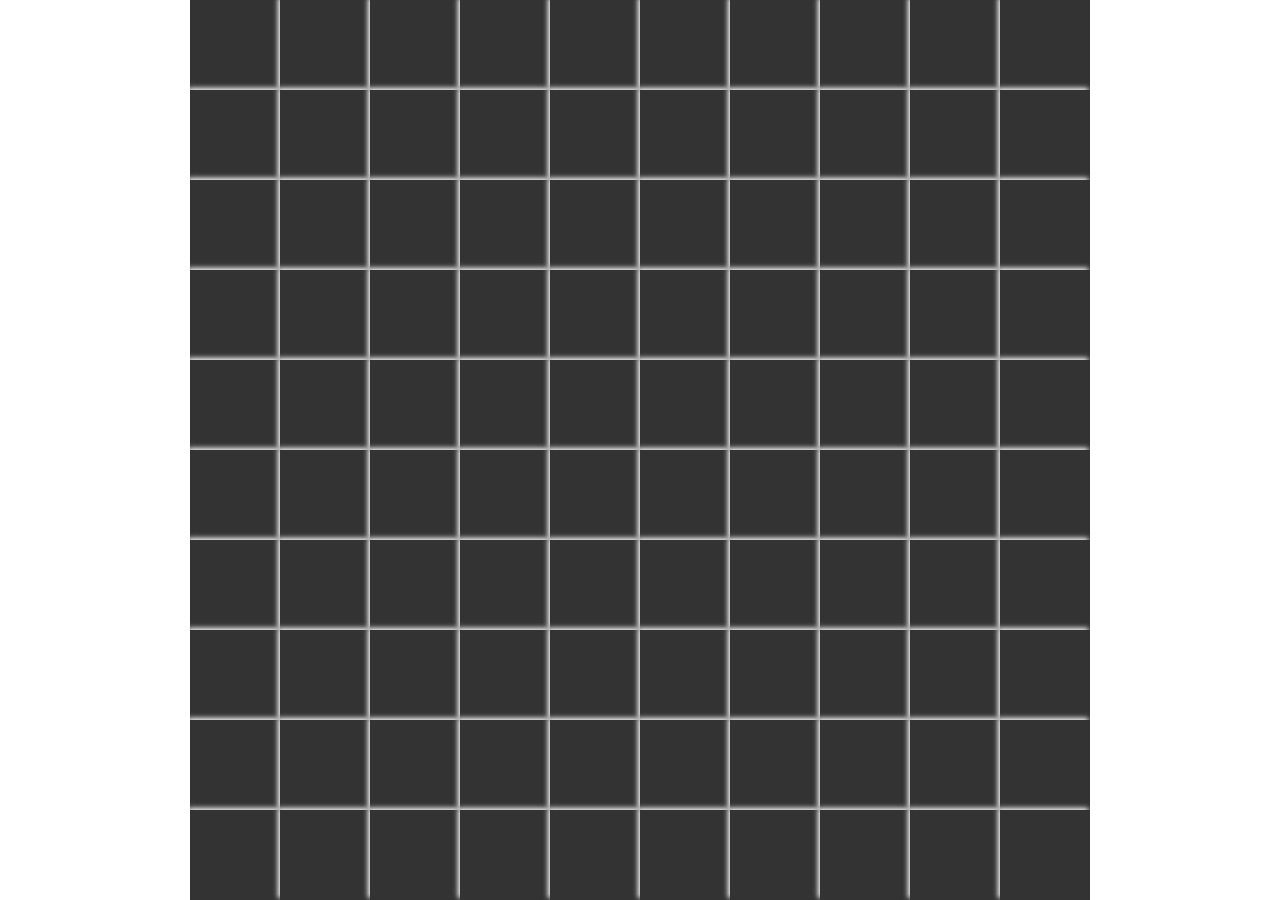
==== pages/demineur/index.html @ a5fec1d0 "sfs" ====
<html> <!-- prerequis : il y a juste un formule a comprendre mais qui sera bcp repetée. Celle du centrage d'un element... -->
	<head><!-- ... pour se faire on va prendre la taille de l'élément au dessus. on va soustraire la taille de notre élément a centrer et on divise ce résultat par deux pour avoir le meme nombre en haut que en bas -->
		<meta charset="utf-8">
		<script src="http://ajax.googleapis.com/ajax/libs/jquery/1.11.1/jquery.min.js"></script>
		<script>
		var time =0;
		var interval_timer = setInterval(function(){ // interval de 1 sec = 1000
			if(time<120){ // on laisse 120*1s aux joueurs pour résoudre le puzzle
				time++; // a chaque seconde on rajoute un a la var
			}
			else{
				$("#fin").css({display:"block",top: (document.body.offsetHeight-60)/2+"px",backgroundColor:"red"}); // apparition du bandeau de fin au centre de l'écran
				$("#fin").html("vous avez perdu"); // texte que seul les loosers verront
				fini=-1;// le jeu est fini avec perte
			}
			var reste = 120-time
			$("#timer").html("temps : "+reste);
		},1000)
		var fini=0; //var pour compter nbre de cases vertes
		var tab=[]; // var pour stocker x bombes
			function create(){
				var res=""; // inisiation de la var de sorti de nos 100 cases
				for(i=0;i<15;i++){ // for ou le 5 est = au nbre de bombes que l'on veut
					do{
						tab[i] = Math.floor((Math.random() * 100) + 1);//prend un nombre de 1 a 100
					}
					while(tab[i]==tab[i-1]||tab[i]==tab[i-2]||tab[i]==tab[i-3]||tab[i]==tab[i-4]||tab[i]==tab[i-5]) //compare avec les elements précédents si ce nombre existe déja si oui prend un autre nombre
				}
				for(k=1;k<101;k++){
					if(k==11||k==21||k==31||k==41||k==51||k==61||k==71||k==81||k==91){ //retour a la ligne apres 10 cases
						res+="<br>"
					}
					if(tab.indexOf(k)!=-1){ // mise en place des bombes sur les cases choisies auparavant (attribut bombe = 1)
						res+='<div id='+k+' class="case" onclick="ifbombe(this)" bombe=1></div>';
					}
					else{	// case sans bombes  ( bombe = 0)
						res+='<div id='+k+' class="case" onclick="ifbombe(this)" bombe=0></div>';
					}
				}
				$("#container").html(res); // on ecrit la var res dans le container
				calculateSize();
			}
			function calculateSize(){
				var h= document.body.offsetHeight; // on récupere la hauteur du body (attenion mis a 100% de haut dans css sinon ne marche pas)
				var l= document.body.offsetWidth; // on récupere la largeur du body (attenion mis a 100% de large dans css sinon ne marche pas)
				if(l<h){ //controle pour tjs avoir un carré qui prend tt l'ecran, si longeur plus petit que largeur...
					$(".case").css({width: l/10+"px"}); //...on prend la largeur et on la divise par le nombre de case que l'on souhaite
					$("#container").css({marginTop:(h-l)/2+"px"}); // et on centre le container au milieu de la page en hauteur; h-l donne l'espace sans le container qu'on divise par 2 pour haut et bas
				}
				else if(l>h){ // si hauteur plus petit que largeur...
					$(".case").css({width: h/10+"px"}); // on prend la hauteur et on la divise par le nombre de case que l'on souhaite
					$("#container").css({marginLeft:(l-h)/2+"px"}); // et on centre le container au milieu de la page en largeur
				}
				else{
					$(".case").css({width: h/10+"px"});//dans le cas ou la largeur et egal a la hauter on ne centre rien et on peut prendre soit l/10 soit h/10
				}
				var t= document.getElementById("1").offsetWidth;//on recupere la largeur de la case 1
				$(".case").css({
					height: 30+"px", // on donne a la case la hauter du texte definit dans le css
					paddingTop: (t-30)/2+"px", // on prend la largeur, on enleve t pour trouver l'espace restant et on le divise par deux pour en haut et en bas
					paddingBottom: (t-30)/2+"px", // cela permet d'avoir notre texte tjs centré au milieu de la div en hauteur
				});
			}
			function ifbombe(a){ // lors d'un click sur une case; a correspond à this c'est a dire tt ce qui est inclu dans l'objet cliqué
				if(fini>=0&&fini<=95){ // si le jeu n'est pas fini; empeche de cliquer après la fin du jeu
					var id= a.id // on recupere l'id de la case cliquée
					if($("#"+id).attr("bombe")==1){ // si il y a une bombe
						$("#"+id).css("background-color","red"); // couleur de fond rouge
							$("#fin").css({display:"block",top: (document.body.offsetHeight-60)/2+"px",backgroundColor:"red"}); // apparition du bandeau de fin au centre de l'écran
							$("#fin").html("vous avez perdu"); // texte que seul les loosers verront
							clearInterval(interval_timer); // stop le timer en cas de perte
							fini=-1;// le jeu est fini avec perte
					}
					else if($("#"+id).css("background-color")=="rgb(51, 51, 51)"){ // controle pour voir si la balise n'a pas deja été cliquée
						$("#"+id).css("background-color","green"); // on met un fond vert a la case ce qui l'empeche d'etre re-cliquer
						$("#"+id).html(calculbombe(a)); // on retourne le nombre de bombe autour de la case
						fini++;	// on ajoute 1 a la balise de fin 
						if(fini==95){ // si cliquer sur tt les cases sauf les rouges
							$("#fin").css({display:"block",top: (document.body.offsetHeight-60)/2+"px"}); // bandeau de fin au centre de l'écran; taille du body - taille du bandeau = taille de vide
							$("#fin").html("vous avez gagné"); //texte pour les winners
							clearInterval(interval_timer); // stop le timer en cas de gain
						}
					}
				}
			}
			function calculbombe(a){
				var count=0; // var pour definir le nbre de bombes de base il y a zéro bombe autour
				var id= a.id // on recuperer denouveau l'id de la case cliquée
				if(id==1||id==11||id==21||id==31||id==41||id==51||id==61||id==71||id==81||id==91){// si la case se trouve sur le coté gauche
					var val=[-10,-9,1,10,11];// on ne prend pas les 3 cases plus a gauche qu'elle
				}
				else if(id==10||id==20||id==30||id==40||id==50||id==60||id==70||id==80||id==90||id==100){ // si la case se trouve tt a droite
					var val=[-11,-10,-1,9,10];// on ne prend pas les 3 cases plus a droite qu'elle
				}
				else{
					var val=[-11,-10,-9,-1,1,9,10,11]; // autrement on prend le carré de 8 case autour de la case cliquée
				}
				for(i=0;i<val.length;i++){ // on cherche sur les cases alentours la présence de bombe
					var tmp = Number(id)+val[i]; // on ajoute les nombre de notre tableau à l'id qui est un nombre (si on utilise un id de sort case+i on peut utiliser la methode split que je te laisse aller voir)
					if($("#"+tmp).attr("bombe")==1){ // si il y a une bombe
						count++; // on rajoute 1 au nbre de bombes autour de la case cliquée
					}
				}
				return count; // on retourne le resultat
			}
		</script>
		<style>
			body{
				margin:0; /* pour supprimer la marge de base definit par les navs*/
				width:100%; /* pour que notre body prenne la largeur de l'écran*/
				height:100%; /* pour que notre hauteur prenne la hauteur de l'écran*/
			}
			.case{
				background-color:#333333; /* a reporter en rgb pour le controle de la couleur plus haut*/
				box-shadow: -2px -2px 5px white;/* la box-shadow ne prend pas de place brute à la difference de border ( faire varier le 5px pour avoir des lignes plus précises*/
				display:inline-block; /*enleve la propriete block par defaut des div*/
				text-align:center; /*centre le texte au milieu en largeur*/
				vertical-align:middle; /* j'ai pas encore compris pk ca ca marchait*/
				font-size:30px; /* police a reporter pour le calcul des paddings*/
				color:white; 
				cursor:pointer; /* permet de d'enlever le selecteur de texte une fois que le nbre dans la case est apparu*/
			}
			#fin{
				display:none; /*on le cache d'abord*/
				background-color:blue; /* couleur par defaut*/
				font-size:60px;		/* a utiliser pour calculer le milieu de l'ecran ou doit venir le bandeau*/ 
				color:white;
				text-align:center;
				position:absolute; /*pour le mettre sur le jeu et au milieu de l'ecran*/
				width:100%;
			}
			#timer{
				position:absolute;
				top: 20px;
				left: 20px;
				font-size: 40px;
			}
		</style>
	</head>
	<body onload="create()" onresize="calculateSize()">
		<div id="container"> <!-- container pour nos cases -->
		
		</div>
		<div id="fin"> <!-- div de fin de jeu; on peut aussi utiliser son display pour voir si le jeu est fini : si block on ne peut plus cliquer -->
		
		</div>
		<div id="timer">
		
		</div>
		<audio autoplay="true">
			<source src="http://66.90.93.122/ost/cosmic-storm-commodore-64-/xhlgvpgxah/02-stage-bgm.mp3" type="audio/mpeg">
			Your browser does not support the audio tag.
		</audio>
	</body>
</html> <!-- voila en esperant avoir été clair -->
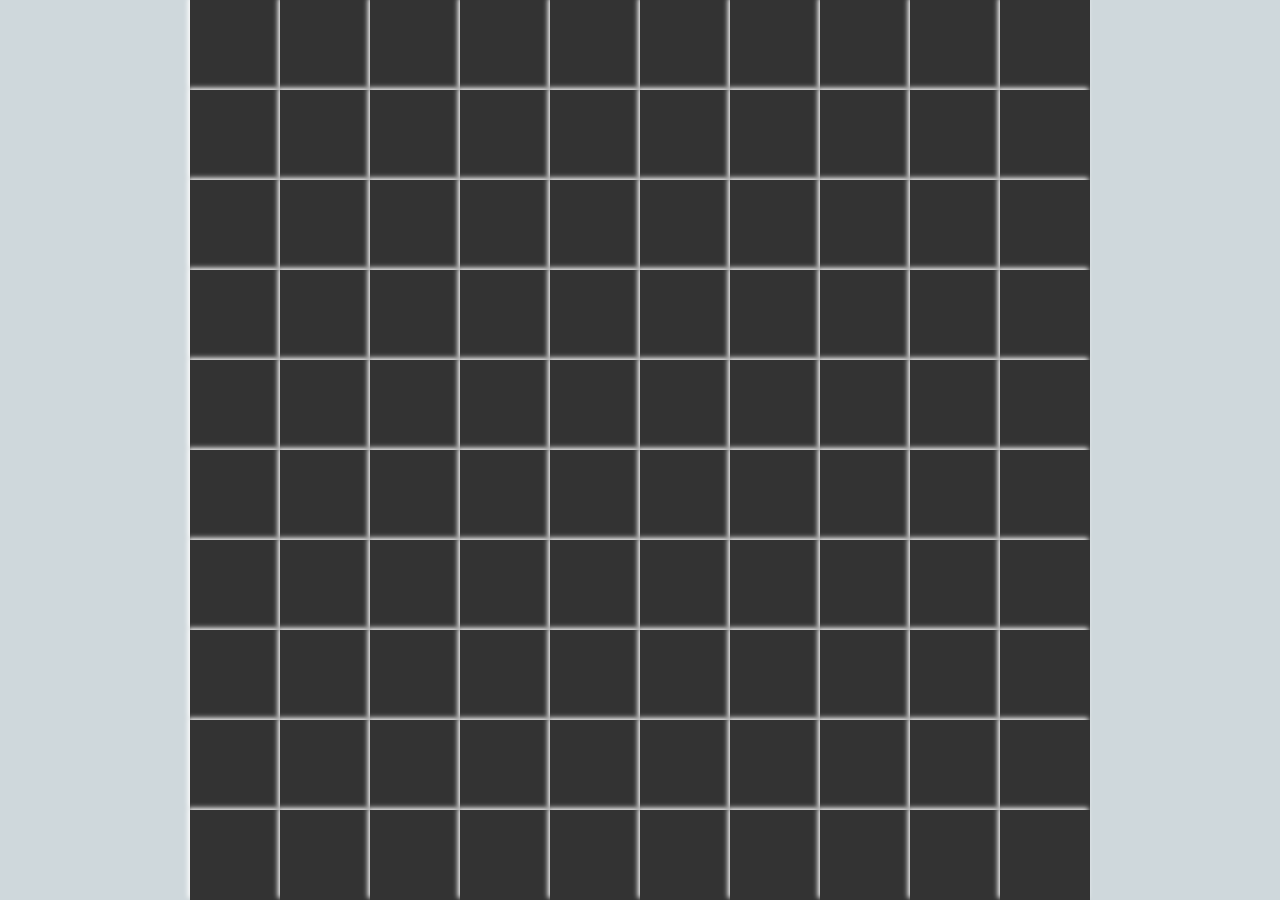
==== commit 5fc14a51: "sada" ====
--- a/pages/demineur/index.html
+++ b/pages/demineur/index.html
@@ -1,155 +1,226 @@
-<html> <!-- prerequis : il y a juste un formule a comprendre mais qui sera bcp repetée. Celle du centrage d'un element... -->
-	<head><!-- ... pour se faire on va prendre la taille de l'élément au dessus. on va soustraire la taille de notre élément a centrer et on divise ce résultat par deux pour avoir le meme nombre en haut que en bas -->
-		<meta charset="utf-8">
-		<script src="http://ajax.googleapis.com/ajax/libs/jquery/1.11.1/jquery.min.js"></script>
-		<script>
-		var time =0;
-		var interval_timer = setInterval(function(){ // interval de 1 sec = 1000
-			if(time<120){ // on laisse 120*1s aux joueurs pour résoudre le puzzle
-				time++; // a chaque seconde on rajoute un a la var
-			}
-			else{
-				$("#fin").css({display:"block",top: (document.body.offsetHeight-60)/2+"px",backgroundColor:"red"}); // apparition du bandeau de fin au centre de l'écran
-				$("#fin").html("vous avez perdu"); // texte que seul les loosers verront
-				fini=-1;// le jeu est fini avec perte
-			}
-			var reste = 120-time
-			$("#timer").html("temps : "+reste);
-		},1000)
-		var fini=0; //var pour compter nbre de cases vertes
-		var tab=[]; // var pour stocker x bombes
-			function create(){
-				var res=""; // inisiation de la var de sorti de nos 100 cases
-				for(i=0;i<15;i++){ // for ou le 5 est = au nbre de bombes que l'on veut
-					do{
-						tab[i] = Math.floor((Math.random() * 100) + 1);//prend un nombre de 1 a 100
-					}
-					while(tab[i]==tab[i-1]||tab[i]==tab[i-2]||tab[i]==tab[i-3]||tab[i]==tab[i-4]||tab[i]==tab[i-5]) //compare avec les elements précédents si ce nombre existe déja si oui prend un autre nombre
-				}
-				for(k=1;k<101;k++){
-					if(k==11||k==21||k==31||k==41||k==51||k==61||k==71||k==81||k==91){ //retour a la ligne apres 10 cases
-						res+="<br>"
-					}
-					if(tab.indexOf(k)!=-1){ // mise en place des bombes sur les cases choisies auparavant (attribut bombe = 1)
-						res+='<div id='+k+' class="case" onclick="ifbombe(this)" bombe=1></div>';
-					}
-					else{	// case sans bombes  ( bombe = 0)
-						res+='<div id='+k+' class="case" onclick="ifbombe(this)" bombe=0></div>';
-					}
-				}
-				$("#container").html(res); // on ecrit la var res dans le container
-				calculateSize();
-			}
-			function calculateSize(){
-				var h= document.body.offsetHeight; // on récupere la hauteur du body (attenion mis a 100% de haut dans css sinon ne marche pas)
-				var l= document.body.offsetWidth; // on récupere la largeur du body (attenion mis a 100% de large dans css sinon ne marche pas)
-				if(l<h){ //controle pour tjs avoir un carré qui prend tt l'ecran, si longeur plus petit que largeur...
-					$(".case").css({width: l/10+"px"}); //...on prend la largeur et on la divise par le nombre de case que l'on souhaite
-					$("#container").css({marginTop:(h-l)/2+"px"}); // et on centre le container au milieu de la page en hauteur; h-l donne l'espace sans le container qu'on divise par 2 pour haut et bas
-				}
-				else if(l>h){ // si hauteur plus petit que largeur...
-					$(".case").css({width: h/10+"px"}); // on prend la hauteur et on la divise par le nombre de case que l'on souhaite
-					$("#container").css({marginLeft:(l-h)/2+"px"}); // et on centre le container au milieu de la page en largeur
-				}
-				else{
-					$(".case").css({width: h/10+"px"});//dans le cas ou la largeur et egal a la hauter on ne centre rien et on peut prendre soit l/10 soit h/10
-				}
-				var t= document.getElementById("1").offsetWidth;//on recupere la largeur de la case 1
-				$(".case").css({
-					height: 30+"px", // on donne a la case la hauter du texte definit dans le css
-					paddingTop: (t-30)/2+"px", // on prend la largeur, on enleve t pour trouver l'espace restant et on le divise par deux pour en haut et en bas
-					paddingBottom: (t-30)/2+"px", // cela permet d'avoir notre texte tjs centré au milieu de la div en hauteur
-				});
-			}
-			function ifbombe(a){ // lors d'un click sur une case; a correspond à this c'est a dire tt ce qui est inclu dans l'objet cliqué
-				if(fini>=0&&fini<=95){ // si le jeu n'est pas fini; empeche de cliquer après la fin du jeu
-					var id= a.id // on recupere l'id de la case cliquée
-					if($("#"+id).attr("bombe")==1){ // si il y a une bombe
-						$("#"+id).css("background-color","red"); // couleur de fond rouge
-							$("#fin").css({display:"block",top: (document.body.offsetHeight-60)/2+"px",backgroundColor:"red"}); // apparition du bandeau de fin au centre de l'écran
-							$("#fin").html("vous avez perdu"); // texte que seul les loosers verront
-							clearInterval(interval_timer); // stop le timer en cas de perte
-							fini=-1;// le jeu est fini avec perte
-					}
-					else if($("#"+id).css("background-color")=="rgb(51, 51, 51)"){ // controle pour voir si la balise n'a pas deja été cliquée
-						$("#"+id).css("background-color","green"); // on met un fond vert a la case ce qui l'empeche d'etre re-cliquer
-						$("#"+id).html(calculbombe(a)); // on retourne le nombre de bombe autour de la case
-						fini++;	// on ajoute 1 a la balise de fin 
-						if(fini==95){ // si cliquer sur tt les cases sauf les rouges
-							$("#fin").css({display:"block",top: (document.body.offsetHeight-60)/2+"px"}); // bandeau de fin au centre de l'écran; taille du body - taille du bandeau = taille de vide
-							$("#fin").html("vous avez gagné"); //texte pour les winners
-							clearInterval(interval_timer); // stop le timer en cas de gain
-						}
-					}
-				}
-			}
-			function calculbombe(a){
-				var count=0; // var pour definir le nbre de bombes de base il y a zéro bombe autour
-				var id= a.id // on recuperer denouveau l'id de la case cliquée
-				if(id==1||id==11||id==21||id==31||id==41||id==51||id==61||id==71||id==81||id==91){// si la case se trouve sur le coté gauche
-					var val=[-10,-9,1,10,11];// on ne prend pas les 3 cases plus a gauche qu'elle
-				}
-				else if(id==10||id==20||id==30||id==40||id==50||id==60||id==70||id==80||id==90||id==100){ // si la case se trouve tt a droite
-					var val=[-11,-10,-1,9,10];// on ne prend pas les 3 cases plus a droite qu'elle
-				}
-				else{
-					var val=[-11,-10,-9,-1,1,9,10,11]; // autrement on prend le carré de 8 case autour de la case cliquée
-				}
-				for(i=0;i<val.length;i++){ // on cherche sur les cases alentours la présence de bombe
-					var tmp = Number(id)+val[i]; // on ajoute les nombre de notre tableau à l'id qui est un nombre (si on utilise un id de sort case+i on peut utiliser la methode split que je te laisse aller voir)
-					if($("#"+tmp).attr("bombe")==1){ // si il y a une bombe
-						count++; // on rajoute 1 au nbre de bombes autour de la case cliquée
-					}
-				}
-				return count; // on retourne le resultat
-			}
-		</script>
-		<style>
-			body{
-				margin:0; /* pour supprimer la marge de base definit par les navs*/
-				width:100%; /* pour que notre body prenne la largeur de l'écran*/
-				height:100%; /* pour que notre hauteur prenne la hauteur de l'écran*/
-			}
-			.case{
-				background-color:#333333; /* a reporter en rgb pour le controle de la couleur plus haut*/
-				box-shadow: -2px -2px 5px white;/* la box-shadow ne prend pas de place brute à la difference de border ( faire varier le 5px pour avoir des lignes plus précises*/
-				display:inline-block; /*enleve la propriete block par defaut des div*/
-				text-align:center; /*centre le texte au milieu en largeur*/
-				vertical-align:middle; /* j'ai pas encore compris pk ca ca marchait*/
-				font-size:30px; /* police a reporter pour le calcul des paddings*/
-				color:white; 
-				cursor:pointer; /* permet de d'enlever le selecteur de texte une fois que le nbre dans la case est apparu*/
-			}
-			#fin{
-				display:none; /*on le cache d'abord*/
-				background-color:blue; /* couleur par defaut*/
-				font-size:60px;		/* a utiliser pour calculer le milieu de l'ecran ou doit venir le bandeau*/ 
-				color:white;
-				text-align:center;
-				position:absolute; /*pour le mettre sur le jeu et au milieu de l'ecran*/
-				width:100%;
-			}
-			#timer{
-				position:absolute;
-				top: 20px;
-				left: 20px;
-				font-size: 40px;
-			}
-		</style>
-	</head>
-	<body onload="create()" onresize="calculateSize()">
-		<div id="container"> <!-- container pour nos cases -->
-		
-		</div>
-		<div id="fin"> <!-- div de fin de jeu; on peut aussi utiliser son display pour voir si le jeu est fini : si block on ne peut plus cliquer -->
-		
-		</div>
-		<div id="timer">
-		
-		</div>
-		<audio autoplay="true">
-			<source src="http://66.90.93.122/ost/cosmic-storm-commodore-64-/xhlgvpgxah/02-stage-bgm.mp3" type="audio/mpeg">
-			Your browser does not support the audio tag.
-		</audio>
-	</body>
-</html> <!-- voila en esperant avoir été clair -->+<html>
+<!-- prerequis : il y a juste un formule a comprendre mais qui sera bcp repetée. Celle du centrage d'un element... -->
+
+<head>
+    <!-- ... pour se faire on va prendre la taille de l'élément au dessus. on va soustraire la taille de notre élément a centrer et on divise ce résultat par deux pour avoir le meme nombre en haut que en bas -->
+    <meta charset="utf-8">
+    <script src="http://ajax.googleapis.com/ajax/libs/jquery/1.11.1/jquery.min.js"></script>
+    <script>
+    var time = 0;
+    var interval_timer = setInterval(function() { // interval de 1 sec = 1000
+        if (time < 300) { // on laisse 120*1s aux joueurs pour résoudre le puzzle
+            time++; // a chaque seconde on rajoute un a la var
+        } else {
+            $("#fin").css({
+                display: "block",
+                top: (document.body.offsetHeight - 60) / 2 + "px",
+                backgroundColor: "red"
+            }); // apparition du bandeau de fin au centre de l'écran
+            $("#fin").html("vous avez perdu"); // texte que seul les loosers verront
+            fini = -1; // le jeu est fini avec perte
+        }
+        var reste = 300 - time
+        $("#timer").html("Temps : " + reste);
+    }, 1000)
+    var fini = 0; //var pour compter nbre de cases vertes
+    var tab = []; // var pour stocker x bombes
+    function create() {
+        var res = ""; // inisiation de la var de sorti de nos 100 cases
+        for (i = 0; i < 15; i++) { // for ou le 5 est = au nbre de bombes que l'on veut
+            do {
+                tab[i] = Math.floor((Math.random() * 100) + 1); //prend un nombre de 1 a 100
+            }
+            while (tab[i] == tab[i - 1] || tab[i] == tab[i - 2] || tab[i] == tab[i - 3] || tab[i] == tab[i - 4] || tab[i] == tab[i - 5]) //compare avec les elements précédents si ce nombre existe déja si oui prend un autre nombre
+        }
+        for (k = 1; k < 101; k++) {
+            if (k == 11 || k == 21 || k == 31 || k == 41 || k == 51 || k == 61 || k == 71 || k == 81 || k == 91) { //retour a la ligne apres 10 cases
+                res += "<br>"
+            }
+            if (tab.indexOf(k) != -1) { // mise en place des bombes sur les cases choisies auparavant (attribut bombe = 1)
+                res += '<div id=' + k + ' class="case" onclick="ifbombe(this)" bombe=1></div>';
+            } else { // case sans bombes  ( bombe = 0)
+                res += '<div id=' + k + ' class="case" onclick="ifbombe(this)" bombe=0></div>';
+            }
+        }
+        $("#container").html(res); // on ecrit la var res dans le container
+        calculateSize();
+    }
+
+    function calculateSize() {
+        var h = document.body.offsetHeight; // on récupere la hauteur du body (attenion mis a 100% de haut dans css sinon ne marche pas)
+        var l = document.body.offsetWidth; // on récupere la largeur du body (attenion mis a 100% de large dans css sinon ne marche pas)
+        if (l < h) { //controle pour tjs avoir un carré qui prend tt l'ecran, si longeur plus petit que largeur...
+            $(".case").css({
+                width: l / 10 + "px"
+            }); //...on prend la largeur et on la divise par le nombre de case que l'on souhaite
+            $("#container").css({
+                marginTop: (h - l) / 2 + "px"
+            }); // et on centre le container au milieu de la page en hauteur; h-l donne l'espace sans le container qu'on divise par 2 pour haut et bas
+        } else if (l > h) { // si hauteur plus petit que largeur...
+            $(".case").css({
+                width: h / 10 + "px"
+            }); // on prend la hauteur et on la divise par le nombre de case que l'on souhaite
+            $("#container").css({
+                marginLeft: (l - h) / 2 + "px"
+            }); // et on centre le container au milieu de la page en largeur
+        } else {
+            $(".case").css({
+                width: h / 10 + "px"
+            }); //dans le cas ou la largeur et egal a la hauter on ne centre rien et on peut prendre soit l/10 soit h/10
+        }
+        var t = document.getElementById("1").offsetWidth; //on recupere la largeur de la case 1
+        $(".case").css({
+            height: 30 + "px", // on donne a la case la hauter du texte definit dans le css
+            paddingTop: (t - 30) / 2 + "px", // on prend la largeur, on enleve t pour trouver l'espace restant et on le divise par deux pour en haut et en bas
+            paddingBottom: (t - 30) / 2 + "px", // cela permet d'avoir notre texte tjs centré au milieu de la div en hauteur
+        });
+    }
+
+    function ifbombe(a) { // lors d'un click sur une case; a correspond à this c'est a dire tt ce qui est inclu dans l'objet cliqué
+        if (fini >= 0 && fini <= 95) { // si le jeu n'est pas fini; empeche de cliquer après la fin du jeu
+            var id = a.id // on recupere l'id de la case cliquée
+            if ($("#" + id).attr("bombe") == 1) { // si il y a une bombe
+                $("#" + id).css("background-color", "#FF9800"); // couleur de fond rouge
+                $("#fin").css({
+                    display: "block",
+                    top: (document.body.offsetHeight - 60) / 2 + "px",
+                    backgroundColor: "red"
+                }); // apparition du bandeau de fin au centre de l'écran
+                $("#fin").html("VOUS AVEZ PERDU"); // texte que seul les loosers verront
+                clearInterval(interval_timer); // stop le timer en cas de perte
+                fini = -1; // le jeu est fini avec perte
+            } else if ($("#" + id).css("background-color") == "rgb(51, 51, 51)") { // controle pour voir si la balise n'a pas deja été cliquée
+                $("#" + id).css("background-color", "#009688"); // on met un fond vert a la case ce qui l'empeche d'etre re-cliquer
+                $("#" + id).html(calculbombe(a)); // on retourne le nombre de bombe autour de la case
+                fini++; // on ajoute 1 a la balise de fin 
+                if (fini == 85) { // si cliquer sur tt les cases sauf les rouges
+                    $("#fin").css({
+                        display: "block",
+                        top: (document.body.offsetHeight - 60) / 2 + "px"
+                    }); // bandeau de fin au centre de l'écran; taille du body - taille du bandeau = taille de vide
+                    $("#fin").html("VOUS AVEZ GAGNE"); //texte pour les winners
+                    clearInterval(interval_timer); // stop le timer en cas de gain
+                }
+            }
+        }
+    }
+
+    function calculbombe(a) {
+        var count = 0; // var pour definir le nbre de bombes de base il y a zéro bombe autour
+        var id = a.id // on recuperer denouveau l'id de la case cliquée
+        if (id == 1 || id == 11 || id == 21 || id == 31 || id == 41 || id == 51 || id == 61 || id == 71 || id == 81 || id == 91) { // si la case se trouve sur le coté gauche
+            var val = [-10, -9, 1, 10, 11]; // on ne prend pas les 3 cases plus a gauche qu'elle
+        } else if (id == 10 || id == 20 || id == 30 || id == 40 || id == 50 || id == 60 || id == 70 || id == 80 || id == 90 || id == 100) { // si la case se trouve tt a droite
+            var val = [-11, -10, -1, 9, 10]; // on ne prend pas les 3 cases plus a droite qu'elle
+        } else {
+            var val = [-11, -10, -9, -1, 1, 9, 10, 11]; // autrement on prend le carré de 8 case autour de la case cliquée
+        }
+        for (i = 0; i < val.length; i++) { // on cherche sur les cases alentours la présence de bombe
+            var tmp = Number(id) + val[i]; // on ajoute les nombre de notre tableau à l'id qui est un nombre (si on utilise un id de sort case+i on peut utiliser la methode split que je te laisse aller voir)
+            if ($("#" + tmp).attr("bombe") == 1) { // si il y a une bombe
+                count++; // on rajoute 1 au nbre de bombes autour de la case cliquée
+            }
+        }
+        return count; // on retourne le resultat
+    }
+    var retry = function() {
+        clearInterval(interval_timer);
+        tab = [];
+        time = 0;
+        fini = 0;
+        create();
+        $("#fin").hide()
+        $("#fin").html("");
+        interval_timer = setInterval(function() { // interval de 1 sec = 1000
+            if (time < 300) { // on laisse 120*1s aux joueurs pour résoudre le puzzle
+                time++; // a chaque seconde on rajoute un a la var
+            } else {
+                $("#fin").css({
+                    display: "block",
+                    top: (document.body.offsetHeight - 60) / 2 + "px",
+                    backgroundColor: "red"
+                }); // apparition du bandeau de fin au centre de l'écran
+                $("#fin").html('<span onclick="retry()">vous avez perdu</span>'); // texte que seul les loosers verront
+                fini = -1; // le jeu est fini avec perte
+            }
+            var reste = 120 - time
+            $("#timer").html("temps : " + reste);
+        }, 1000)
+    }
+    </script>
+    <style>
+        @font-face {
+        font-family: KevFont;
+        src: url('fonts/Champagne & Limousines.ttf');
+    }
+    
+    body {
+        margin: 0;
+        /* pour supprimer la marge de base definit par les navs*/
+        width: 100%;
+        /* pour que notre body prenne la largeur de l'écran*/
+        height: 100%;
+        /* pour que notre hauteur prenne la hauteur de l'écran*/
+        background-color: #CFD8DC;
+     
+    }
+    
+    .case {
+        background-color: #333333;
+        box-shadow: -2px -2px 5px white;
+        /* la box-shadow ne prend pas de place brute à la difference de border ( faire varier le 5px pour avoir des lignes plus précises*/
+        display: inline-block;
+        /*enleve la propriete block par defaut des div*/
+        text-align: center;
+        /*centre le texte au milieu en largeur*/
+        vertical-align: middle;
+        /* j'ai pas encore compris pk ca ca marchait*/
+        font-size: 30px;
+        /* police a reporter pour le calcul des paddings*/
+        color: white;
+        cursor: pointer;
+        /* permet de d'enlever le selecteur de texte une fois que le nbre dans la case est apparu*/
+        font-family: KevFont, sans-serif;
+    }
+    
+    #fin {
+        display: none;
+        /*on le cache d'abord*/
+        background-color: green;
+        /* couleur par defaut*/
+        font-size: 60px;
+        /* a utiliser pour calculer le milieu de l'ecran ou doit venir le bandeau*/
+        color: white;
+        text-align: center;
+        position: absolute;
+        /*pour le mettre sur le jeu et au milieu de l'ecran*/
+        width: 100%;
+        font-family: KevFont, sans-serif;
+    }
+    
+    #timer {
+        position: absolute;
+        top: 20px;
+        left: 10px;
+        font-size: 15px;
+        font-family: KevFont, sans-serif;
+    }
+    </style>
+</head>
+
+<body onload="create()" onresize="calculateSize()">
+    <div id="container">
+        <!-- container pour nos cases -->
+    </div>
+    <div id="fin" onclick="retry()">
+        <!-- div de fin de jeu; on peut aussi utiliser son display pour voir si le jeu est fini : si block on ne peut plus cliquer -->
+    </div>
+    <div id="timer">
+    </div>
+    <audio autoplay="true">
+        <source src="http://66.90.93.122/ost/cosmic-storm-commodore-64-/xhlgvpgxah/02-stage-bgm.mp3" type="audio/mpeg"> Your browser does not support the audio tag.
+    </audio>
+</body>
+
+</html>
+<!-- voila en esperant avoir été clair -->
